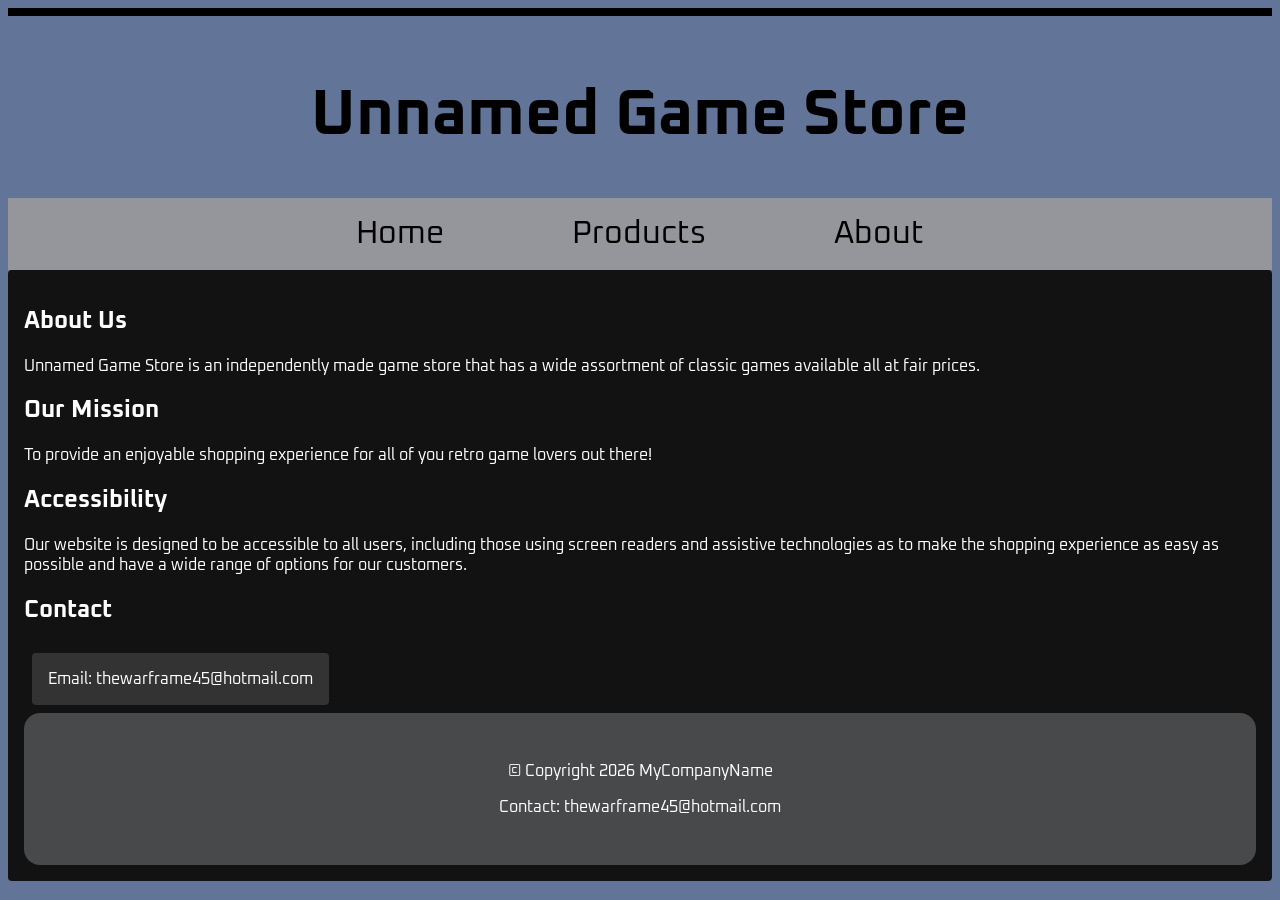
==== about.html @ bdad0e22 "Add files via upload" ====
<!DOCTYPE html>
<html lang="en">
    <head>
        <meta charset="UTF-8">
        <title>About | Unnamed Game Store</title>
        <link rel="icon" type="image/png" href="images/favicon.png">

        <script>
            function notReal() {
                alert("Not a real website srry :P");
            }
        </script>

        <meta name="viewport" content="width=device-width, initial-scale=1.0">

        <link rel="stylesheet" href="style.css">

        <link rel="preconnect" href="https://fonts.googleapis.com">
        <link rel="preconnect" href="https://fonts.gstatic.com" crossorigin>
        <link href="https://fonts.googleapis.com/css2?family=Oxanium:wght@200..800&display=swap" rel="stylesheet">
    </head>

<body>
    <header>
        <h1>
            Unnamed Game Store
        </h1>
    </header>

    <nav aria-label="Main Navigation">
        <ul>
            <li><a href="index.html">Home</a></li>
            <li><a href="products.html">Products</a></li>
            <li><a href="about.html">About</a></li>
        </ul>
    </nav>


<main class="about">
    <section class="">
        <h2>About Us</h2>
        <p>
            Unnamed Game Store is an independently made game store that has a wide assortment of classic
            games available all at fair prices.
        </p>
    </section>

    <section>
        <h2>Our Mission</h2>
        <p>
            To provide an enjoyable shopping experience for all of you retro game lovers out there!
        </p>
    </section>

    <section>
        <h2>Accessibility</h2>
        <p>
            Our website is designed to be accessible to all users, including those using screen readers and assistive technologies
            as to make the shopping experience as easy as possible and have a wide range of options for our
            customers.
        </p>
    </section>

    <section>
        <h2>Contact</h2>
        <div class="emailbutton">
            <a href="mailto:thewarframe45@hotmail.com">
                Email: thewarframe45@hotmail.com
            </a>
        </div>
    </section>
    <footer class="footer" aria-label="copyright-info" role="contentinfo">
    <p>
        © Copyright 2026 MyCompanyName
    </p>
    <p>
        Contact: thewarframe45@hotmail.com
    </p>
</footer>
</main>
</body>
</html>
---- style.css ----
body {
    font-family: "Oxanium", sans-serif;
    background-color:#627498
}

header {
    font-family: "Oxanium", sans-serif;
    font-weight: 300;
    font-size: 2rem;
    text-align: center;
    border-top: 0.5rem solid #000;
    padding-top: 1rem;
}

nav {
    position: sticky;
    top: 0;
    z-index: 10;
}

nav ul {
    background-color: rgb(149, 150, 156);
    list-style: none;
    font-size: 2rem;
    display: flex;
    justify-content: center;
    padding: 1rem 0;
    margin: auto;
}

nav li {
    margin: 0 4rem;
    transition: all 0.6s ease;
}

nav li:hover {
    text-decoration: underline;
}

nav a {
    color: black;
    text-decoration: none;
}

.hero {
    background: url('images/banner1.png') center/cover no-repeat;
    color: white;
    text-align: center;
    padding: 6rem;
}

.banner {
    width: 100%;
    max-width: 250px;
}

.products {
    padding: 2rem;
    margin: 0 auto;
    background-color: #5D90F5;
    display: grid;
    grid-template-columns: repeat(3, 1fr);
    gap: 2rem;
    border-radius: 15px;
    flex: 1;
    color: white;
}

.product-card {
    background: aliceblue;
    padding: 2rem;
    border-radius: 1rem;
    width: 19rem;
}

div a h3 {
    color:#000;
    text-decoration: none;
}

.oldprice {
    text-decoration: line-through;
    color: gray;
}

.newprice {
    color: red;
    font-weight: bold;
}

.normalprice {
    color: black;
}

.shopbutton {
    display: inline-block;
    margin-top: 1rem;
    padding: 0.75rem 1.5rem;
    background: darkred;
    color: white;
    text-decoration: none;
    border-radius: 1rem;
    font-weight: bold;

    transition: all 0.3s ease;
}

.shopbutton:hover {
    transform: scale(1.1);
    background-color: #eee;
    color: black;
}

.footer {
    text-align: center;
    padding: 2rem;
    background-color: #48494B;
    border-radius: 1rem;
    color:white;
}

.products h2 {
    grid-column: 1 / -1;
}

a {
    text-decoration: none;
    color: white;
}

.sidebar {
    width: 250px;
    background-color: #1e1e1e;
    color: white;
    padding: 1.5rem;
    border-radius: 15px;
    height: fit-content;
}

.sidebar ul {
    list-style: none;
    padding: 0;
}

.sidebar li {
    padding: 1rem;
    margin: 1rem;
    cursor: pointer;
    transition: all 0.2s ease;
}

.sidebar li:hover {
    background-color: #333;
    transform: translateX(5px);
}

.products-page {
    background-color: #121212;
}

.products-page header {
    color: white;
}

.products-content {
    display: flex;
    gap: 2rem;
    padding: 2rem;
    justify-content: center;
    color: white;
}

.products-content section h2 div {
    color:black;
}

.emailbutton {
    display: inline-block;
    margin: 0.5rem;
    padding: 1rem;
    background-color: #333;
    color: white;
    text-decoration: none;
    border-radius: 4px;

    transition: all 0.3s ease;
}

.back-button:hover {
    background-color: #555;
}

a:focus {
    outline: 3px solid yellow;
}

.about {
    background-color: #121212;
    color: white;
    border-radius: 4px;
    padding: 1rem;
}
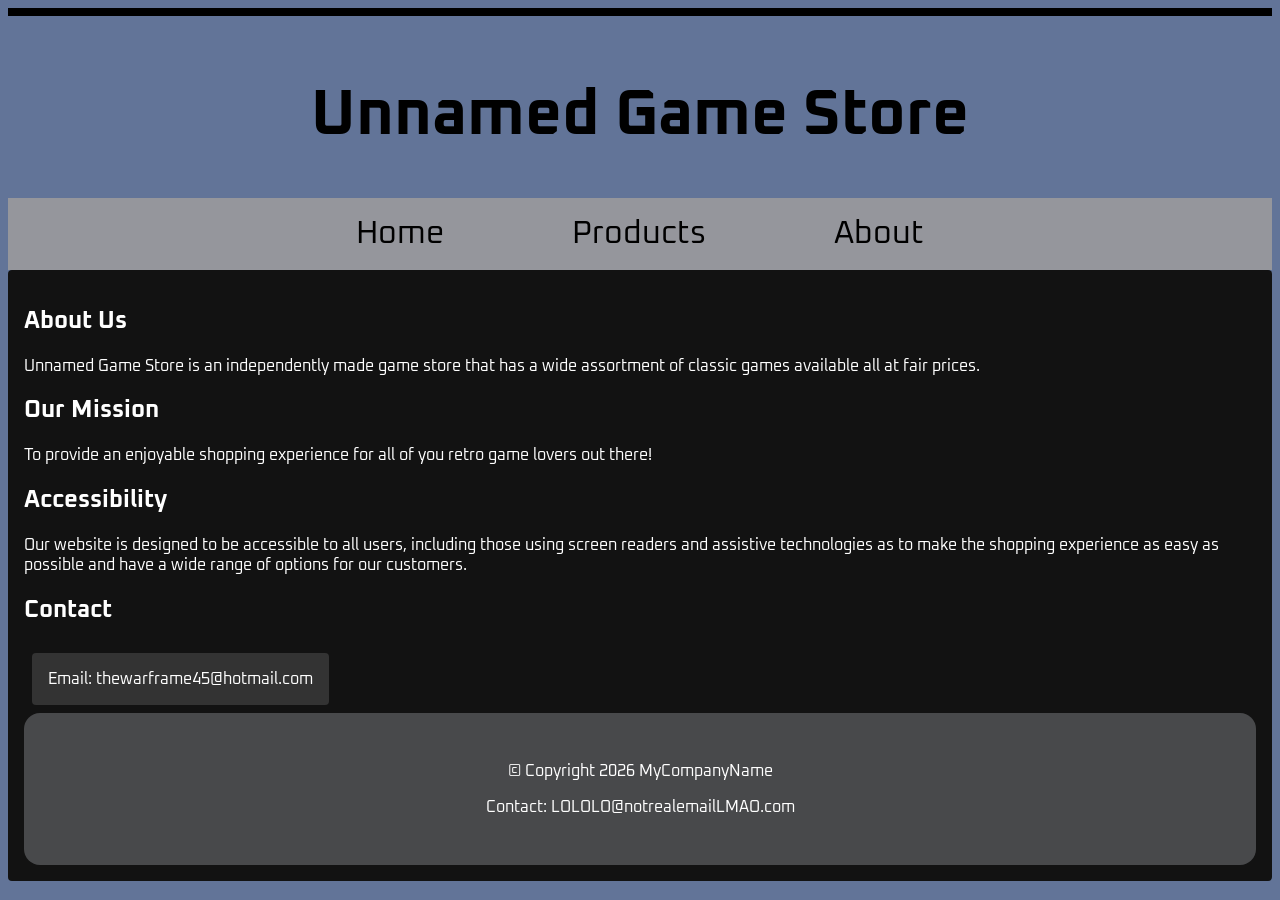
==== commit 2d85e351: "Update about.html" ====
--- a/about.html
+++ b/about.html
@@ -74,9 +74,9 @@
         © Copyright 2026 MyCompanyName
     </p>
     <p>
-        Contact: thewarframe45@hotmail.com
+        Contact: LOLOLO@notrealemailLMAO.com
     </p>
 </footer>
 </main>
 </body>
-</html>+</html>
--- a/style.css
+++ b/style.css
@@ -52,6 +52,7 @@
 .banner {
     width: 100%;
     max-width: 250px;
+    text-color: black;
 }
 
 .products {
@@ -71,6 +72,7 @@
     padding: 2rem;
     border-radius: 1rem;
     width: 19rem;
+    color: black;
 }
 
 div a h3 {
